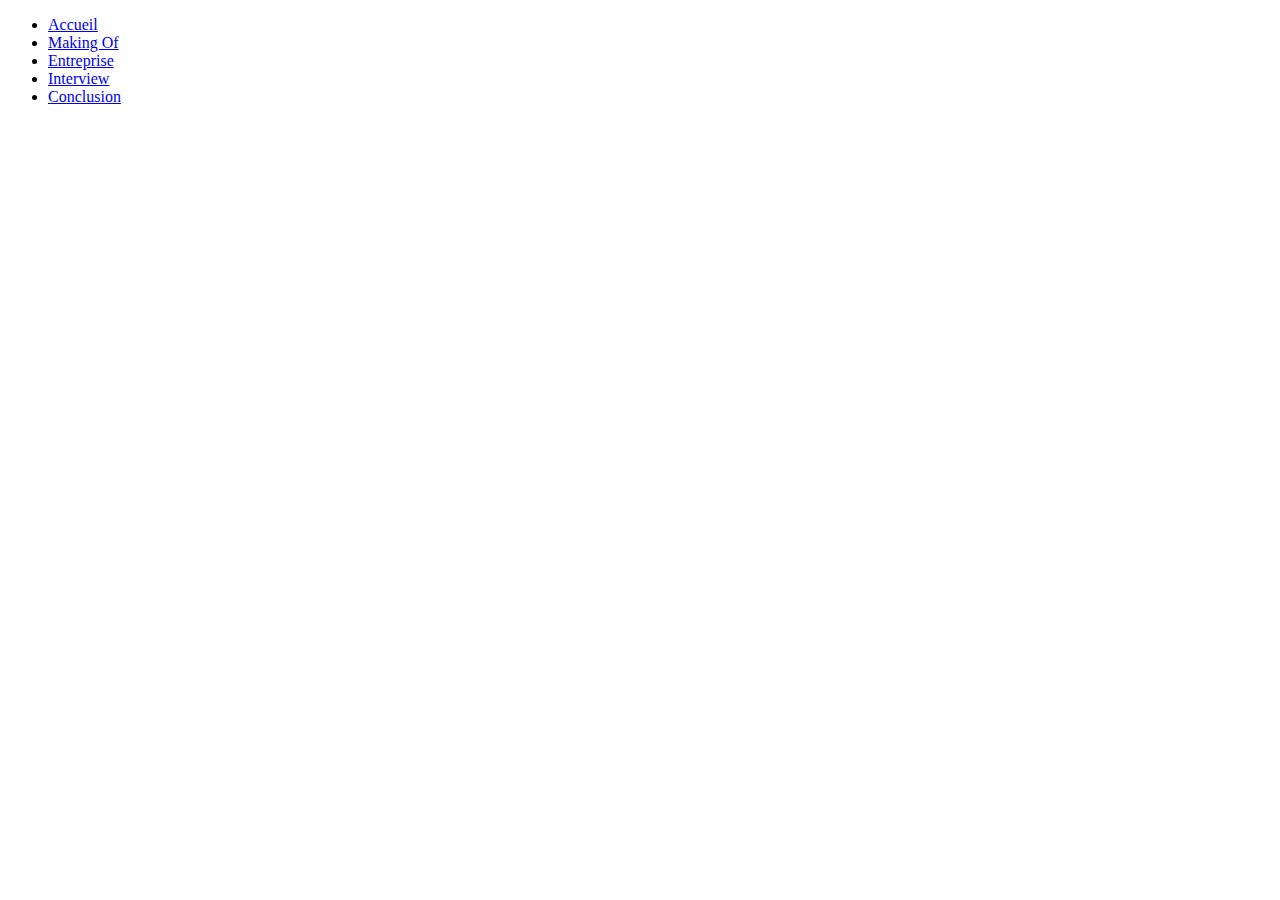
==== conclusion.html @ c5726673 "interv3" ====
<!DOCTYPE html>
<html lang="fr">
<head>
	<meta charset="UTF-8">
	<title>Interview Webdev</title>
	<link rel="stylesheet" type="text/css" href="css/style.css">
	<meta name="description" content="
	interview d'un web Developer">
	<meta name="keywords" content="Web Developer interview BeCode">
	<meta name="viewport" content="width=device-width, initial-scale=1.0">
</head>
<body>
	<header>
		<nav>
			<ul>
				<li><a href="index.html">Accueil</a></li>
				<li><a href="makingof.html">Making Of</a></li>
				<li><a href="entreprise.html">Entreprise</a></li>
				<li><a href="interview.html">Interview</a></li>
				<li><a href="conclusion.html">Conclusion</a></li>
			</ul>
		</nav>
		<h1></h1>
	</header>
	<main>
		<section>
			<figure><img src="img/" alt=""> </figure>
		</section>
		<section>
			<h2></h2>
			<article>
				<h3></h3>
					<p></p>
			</article>
			<article>
				<h3></h3>
					<p></p>
			</article>
					
		</section>
	</main>
	<footer>
		
	</footer>
	
	
</body>
</html>
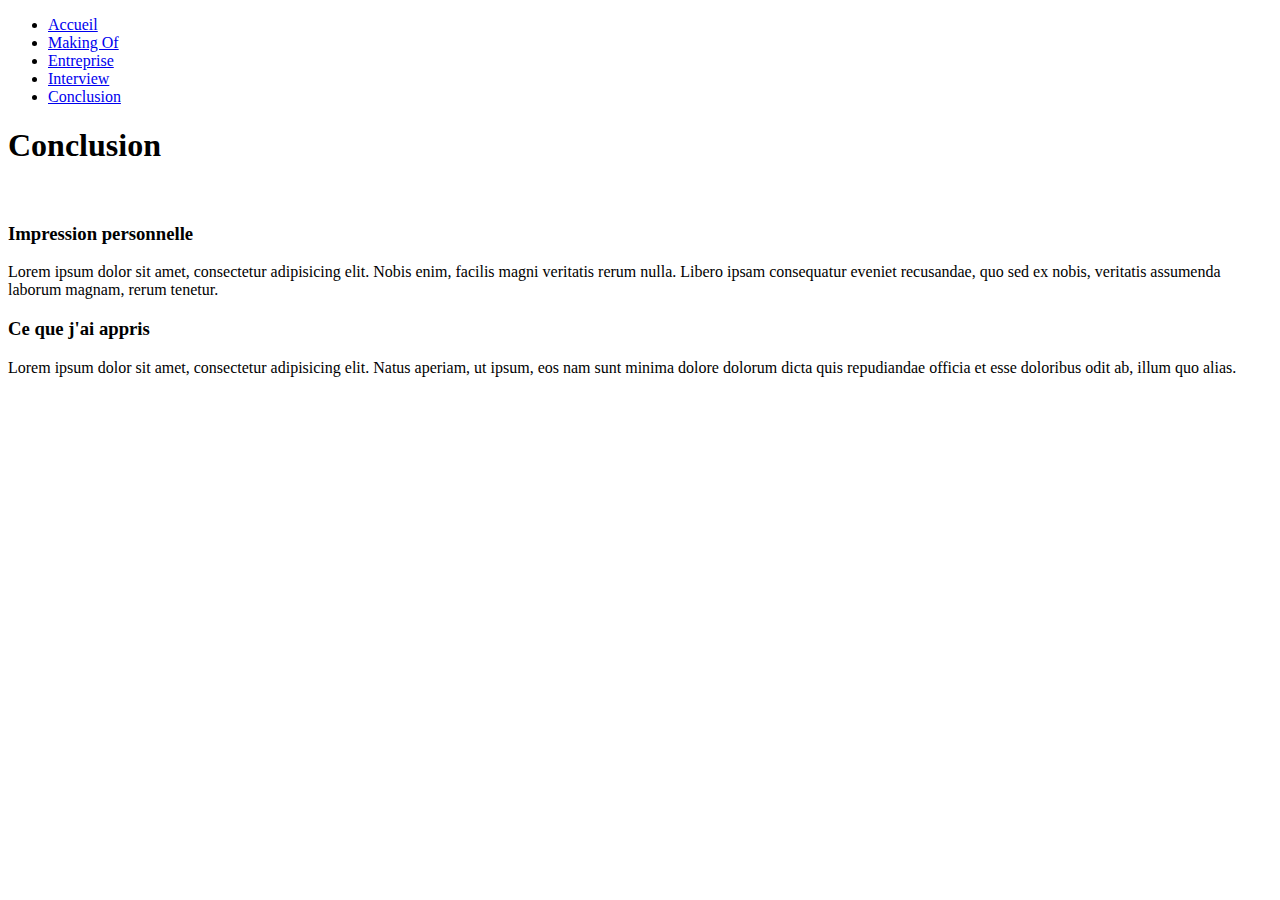
==== commit cbb8093c: "interv4" ====
--- a/conclusion.html
+++ b/conclusion.html
@@ -20,21 +20,20 @@
 				<li><a href="conclusion.html">Conclusion</a></li>
 			</ul>
 		</nav>
-		<h1></h1>
+		<h1>Conclusion</h1>
 	</header>
 	<main>
 		<section>
 			<figure><img src="img/" alt=""> </figure>
 		</section>
 		<section>
-			<h2></h2>
 			<article>
-				<h3></h3>
-					<p></p>
+				<h3>Impression personnelle</h3>
+					<p>Lorem ipsum dolor sit amet, consectetur adipisicing elit. Nobis enim, facilis magni veritatis rerum nulla. Libero ipsam consequatur eveniet recusandae, quo sed ex nobis, veritatis assumenda laborum magnam, rerum tenetur.</p>
 			</article>
 			<article>
-				<h3></h3>
-					<p></p>
+				<h3>Ce que j'ai appris</h3>
+					<p>Lorem ipsum dolor sit amet, consectetur adipisicing elit. Natus aperiam, ut ipsum, eos nam sunt minima dolore dolorum dicta quis repudiandae officia et esse doloribus odit ab, illum quo alias.</p>
 			</article>
 					
 		</section>
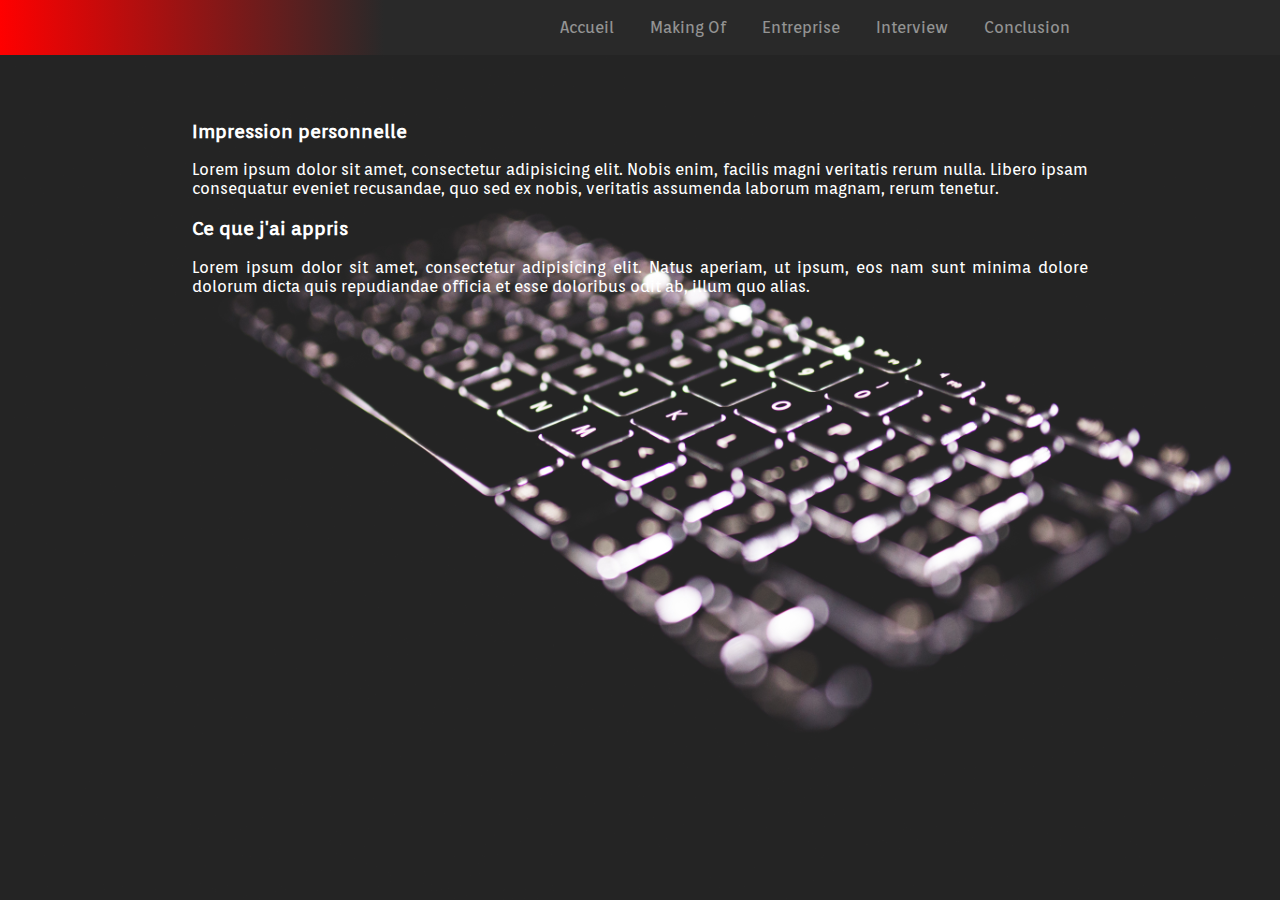
==== commit b21ec902: "ajoutsmardi" ====
--- a/conclusion.html
+++ b/conclusion.html
@@ -8,6 +8,10 @@
 	interview d'un web Developer">
 	<meta name="keywords" content="Web Developer interview BeCode">
 	<meta name="viewport" content="width=device-width, initial-scale=1.0">
+	<!--font-->
+	<link href="https://fonts.googleapis.com/css?family=Orienta" rel="stylesheet">
+	<!--fontawesome-->
+	<link rel="stylesheet" href="https://cdnjs.cloudflare.com/ajax/libs/font-awesome/4.7.0/css/font-awesome.min.css">
 </head>
 <body>
 	<header>
--- a/css/style.css
+++ b/css/style.css
@@ -0,0 +1,107 @@
+
+
+body{
+	margin: 0;
+	font-family: Orienta, Serif;
+	text-align: justify;
+	background-image: url('../img/indexfoto.jpg');
+	/*https://www.pexels.com/search/web%20design/*/
+	background-size: 100%;
+	color: #fff;
+
+}
+
+main{
+	width: 70%;
+	margin: auto;
+
+}
+
+
+a{
+	text-decoration: none;
+	color: #fff;
+}
+
+li{
+	list-style-type: none;
+}
+
+/*MENU*/
+
+header nav{
+	width: 100%;
+	position: fixed;
+	/*! tjs dire à quelle position un fixe doit rester avec un "top", bottom ect..*/
+	top:0;
+	background:linear-gradient(
+      to right,
+      red,
+      #292929 30%);
+
+}
+
+header ul{
+	display: flex;
+	justify-content: flex-end;
+	margin: 0 15%;
+}
+
+header li{
+	display: inline-block;
+	padding: 18px;
+	margin: ;
+	opacity: 0.5;
+	
+}
+
+header li:hover{
+	transition: 0.9s ease;
+  	opacity: 1;
+}
+
+
+
+/*GRAND TITRE*/
+
+.titre{
+	margin-top: 85px;
+	text-align: center;
+}
+
+
+/*MAIN*/
+
+main{
+	
+}
+
+
+
+/*MAIN GAUCHE : IMAGE*/
+
+#image{
+	position: fixed;
+	top: 180px;
+	left: 50px;
+}
+
+#image img{
+	width: 250px;
+	filter: grayscale(100%);
+-webkit-clip-path: polygon(50% 0%, 100% 50%, 50% 100%, 0% 50%);
+clip-path: polygon(50% 0%, 100% 50%, 50% 100%, 0% 50%);
+}
+
+#image ul{
+	display: flex;
+	justify-content: space-between;
+}
+
+
+
+/*MAIN DROITE : TEXTE*/
+
+#texte{
+	margin-left: 300px;
+}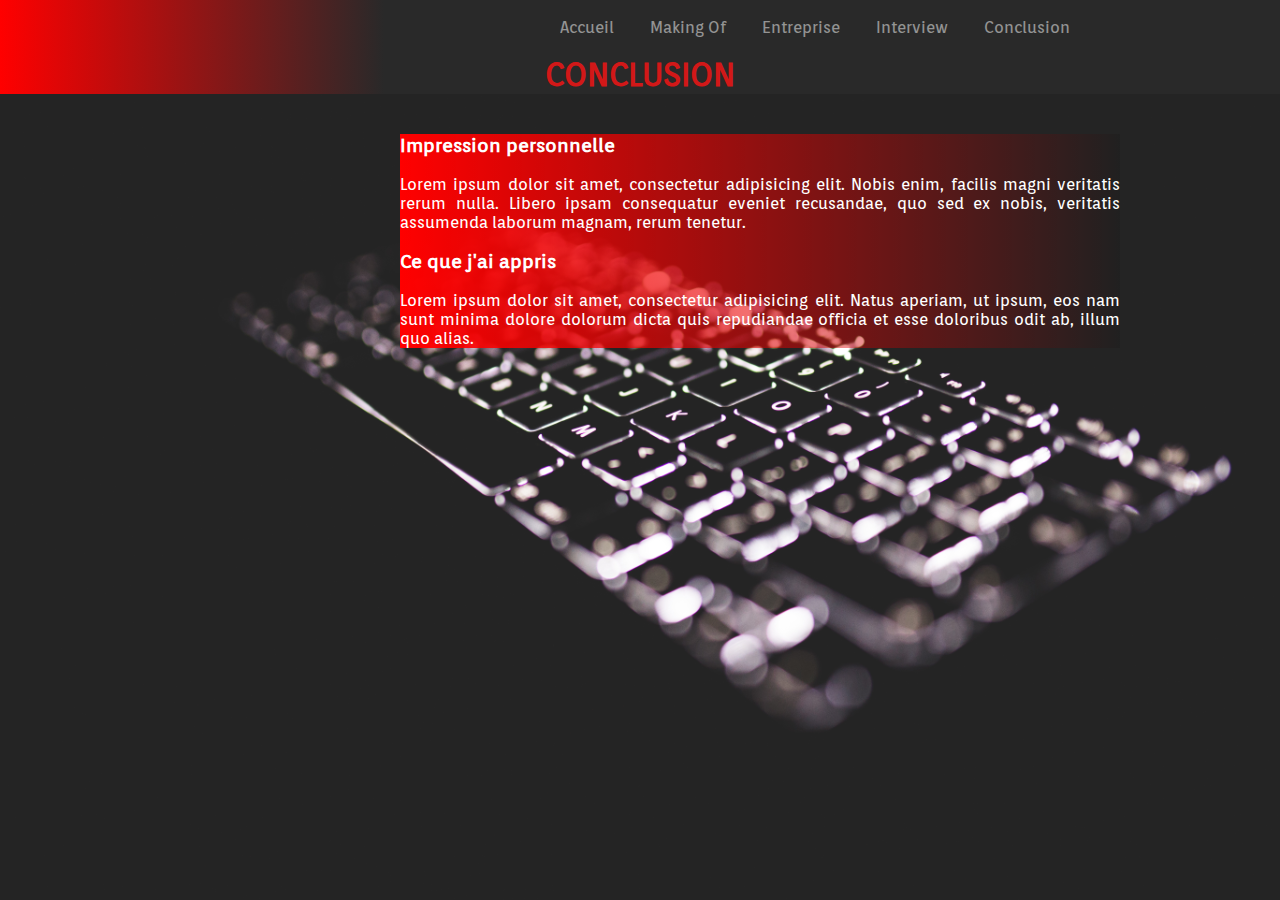
==== commit a718d674: "ajout opacity" ====
--- a/conclusion.html
+++ b/conclusion.html
@@ -24,13 +24,15 @@
 				<li><a href="conclusion.html">Conclusion</a></li>
 			</ul>
 		</nav>
-		<h1>Conclusion</h1>
+		<section class="titre">
+			<h1>Conclusion</h1>
+		</section>
 	</header>
 	<main>
-		<section>
+		<section class="image">
 			<figure><img src="img/" alt=""> </figure>
 		</section>
-		<section>
+		<section id="texte">
 			<article>
 				<h3>Impression personnelle</h3>
 					<p>Lorem ipsum dolor sit amet, consectetur adipisicing elit. Nobis enim, facilis magni veritatis rerum nulla. Libero ipsam consequatur eveniet recusandae, quo sed ex nobis, veritatis assumenda laborum magnam, rerum tenetur.</p>
--- a/css/style.css
+++ b/css/style.css
@@ -11,11 +11,6 @@
 
 }
 
-main{
-	width: 70%;
-	margin: auto;
-
-}
 
 
 a{
@@ -27,6 +22,13 @@
 	list-style-type: none;
 }
 
+/*HEADER*/
+
+header{
+	
+	
+}
+
 /*MENU*/
 
 header nav{
@@ -34,9 +36,7 @@
 	position: fixed;
 	/*! tjs dire à quelle position un fixe doit rester avec un "top", bottom ect..*/
 	top:0;
-	background:linear-gradient(
-      to right,
-      red,
+	background:linear-gradient(to right, red,
       #292929 30%);
 
 }
@@ -60,42 +60,63 @@
   	opacity: 1;
 }
 
-
-
 /*GRAND TITRE*/
 
 .titre{
-	margin-top: 85px;
+	margin: 55px auto 40px;
+	padding: 10px auto 10px;
 	text-align: center;
+	text-transform: uppercase;
+	color: #d21818;
+	background:linear-gradient(to right, red,
+      #292929 30%);
+	
 }
 
 
 /*MAIN*/
 
 main{
-	
+	width: 75%;
+	margin: auto;
 }
-
-
 
 /*MAIN GAUCHE : IMAGE*/
 
-#image{
+.image{
 	position: fixed;
 	top: 180px;
-	left: 50px;
+	left: 30px;
 }
 
-#image img{
-	width: 250px;
+.image img{
+	width: 260px;
 	filter: grayscale(100%);
--webkit-clip-path: polygon(50% 0%, 100% 50%, 50% 100%, 0% 50%);
-clip-path: polygon(50% 0%, 100% 50%, 50% 100%, 0% 50%);
+	-webkit-clip-path: polygon(50% 0%, 100% 50%, 50% 100%, 0% 50%);
+	clip-path: polygon(50% 0%, 100% 50%, 50% 100%, 0% 50%);
 }
 
-#image ul{
+.image ul{
 	display: flex;
-	justify-content: space-between;
+	justify-content: center;
+	padding-left: 0;
+	font-size: 35px;
+}
+
+.image li{
+	margin: 0 25px;
+}
+
+#sfdlogo{
+	text-align: center;
+}
+
+#sfdlogo img{
+	width: 80px;
+}
+
+#sfdlogo figcaption{
+	margin-top: 15px;
 }
 
 
@@ -103,5 +124,6 @@
 /*MAIN DROITE : TEXTE*/
 
 #texte{
-	margin-left: 300px;
+	background: linear-gradient(to right, red, rgba(0,0,0, 0.1) );
+	margin-left: 25%;
 }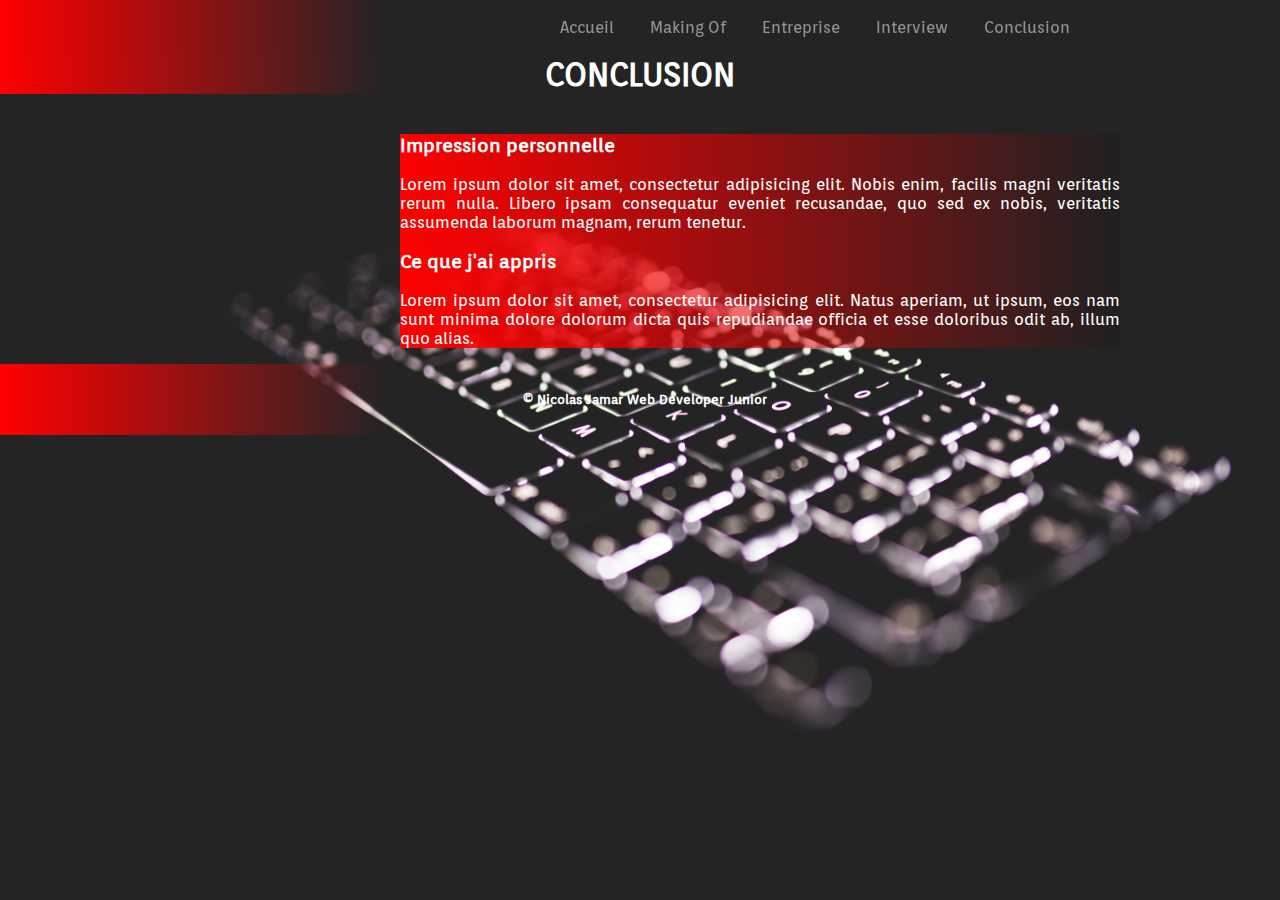
==== commit 532c9156: "suitefooter" ====
--- a/conclusion.html
+++ b/conclusion.html
@@ -45,7 +45,7 @@
 		</section>
 	</main>
 	<footer>
-		
+		<h5>© Nicolas Jamar Web Developer Junior</h5>
 	</footer>
 	
 	
--- a/css/style.css
+++ b/css/style.css
@@ -1,16 +1,25 @@
-
-
 body{
 	margin: 0;
+	padding: 0;
+	border: 0;
+
 	font-family: Orienta, Serif;
 	text-align: justify;
 	background-image: url('../img/indexfoto.jpg');
 	/*https://www.pexels.com/search/web%20design/*/
-	background-size: 100%;
+	background-size: cover;
 	color: #fff;
 
 }
 
+#container{
+
+}
+
+table {
+	border-collapse: collapse;
+	border-spacing: 0;
+}
 
 
 a{
@@ -37,7 +46,7 @@
 	/*! tjs dire à quelle position un fixe doit rester avec un "top", bottom ect..*/
 	top:0;
 	background:linear-gradient(to right, red,
-      #292929 30%);
+      rgba(253,253,253,0) 30%);
 
 }
 
@@ -67,9 +76,9 @@
 	padding: 10px auto 10px;
 	text-align: center;
 	text-transform: uppercase;
-	color: #d21818;
+	color: #fff;
 	background:linear-gradient(to right, red,
-      #292929 30%);
+	 rgba(253,253,253,0) 30%);
 	
 }
 
@@ -126,4 +135,16 @@
 #texte{
 	background: linear-gradient(to right, red, rgba(0,0,0, 0.1) );
 	margin-left: 25%;
+}
+
+/*FOOTER*/
+
+footer{
+	width: 100%;
+	height: 100%;
+	padding: 5px !important;
+	background:linear-gradient(to right, red,
+	 rgba(253,253,253,0) 30%);
+	text-align: center;
+	justify-content: center;
 }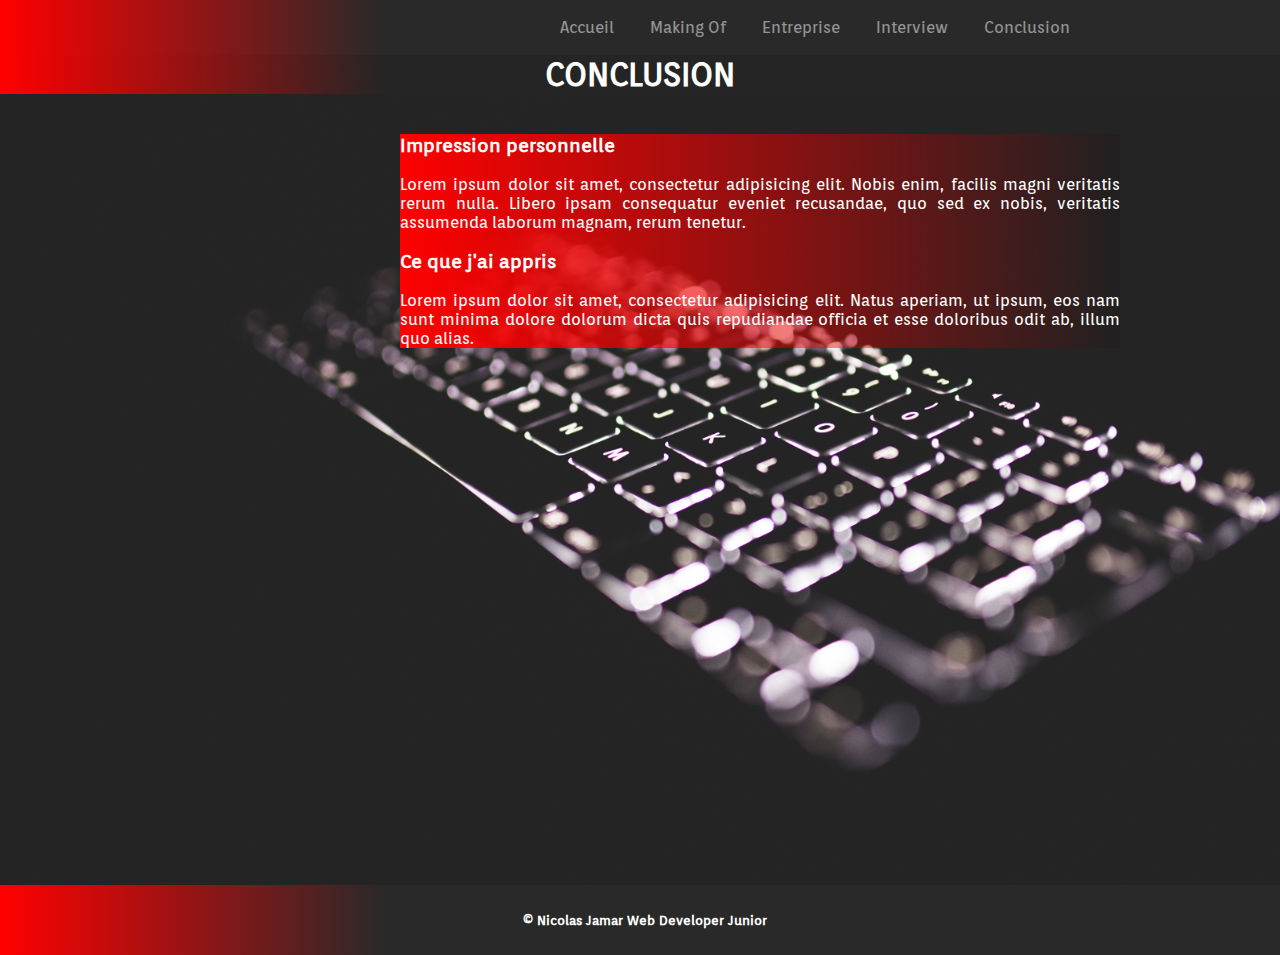
==== commit 353ec6e5: "bodyrelative" ====
--- a/conclusion.html
+++ b/conclusion.html
@@ -14,6 +14,7 @@
 	<link rel="stylesheet" href="https://cdnjs.cloudflare.com/ajax/libs/font-awesome/4.7.0/css/font-awesome.min.css">
 </head>
 <body>
+	<div id="container">
 	<header>
 		<nav>
 			<ul>
@@ -47,7 +48,7 @@
 	<footer>
 		<h5>© Nicolas Jamar Web Developer Junior</h5>
 	</footer>
-	
+	</div>
 	
 </body>
 </html>--- a/css/style.css
+++ b/css/style.css
@@ -1,26 +1,34 @@
+html, body{
+	margin:0;
+   	padding:0;
+   	height:100%;
+}
+
 body{
-	margin: 0;
-	padding: 0;
+	
 	border: 0;
-
 	font-family: Orienta, Serif;
 	text-align: justify;
 	background-image: url('../img/indexfoto.jpg');
-	/*https://www.pexels.com/search/web%20design/*/
+	/* https://www.pexels.com/search/web%20design/ */
 	background-size: cover;
 	color: #fff;
 
 }
 
 #container{
-
+	height: auto;
+    min-height: 100%;
+    position: relative;
+    
 }
 
+/*
 table {
 	border-collapse: collapse;
 	border-spacing: 0;
 }
-
+*/
 
 a{
 	text-decoration: none;
@@ -46,7 +54,7 @@
 	/*! tjs dire à quelle position un fixe doit rester avec un "top", bottom ect..*/
 	top:0;
 	background:linear-gradient(to right, red,
-      rgba(253,253,253,0) 30%);
+     rgba(41, 41, 41, 1) 30%);
 
 }
 
@@ -78,7 +86,7 @@
 	text-transform: uppercase;
 	color: #fff;
 	background:linear-gradient(to right, red,
-	 rgba(253,253,253,0) 30%);
+	 #29292930  30%);
 	
 }
 
@@ -88,6 +96,7 @@
 main{
 	width: 75%;
 	margin: auto;
+
 }
 
 /*MAIN GAUCHE : IMAGE*/
@@ -135,16 +144,22 @@
 #texte{
 	background: linear-gradient(to right, red, rgba(0,0,0, 0.1) );
 	margin-left: 25%;
+	
 }
 
 /*FOOTER*/
 
 footer{
+	position: absolute;
 	width: 100%;
-	height: 100%;
-	padding: 5px !important;
+	
+	margin-top: 100px;
+
+	bottom: 0;
+		
+	padding: 5px;
 	background:linear-gradient(to right, red,
-	 rgba(253,253,253,0) 30%);
+	 rgba(41, 41, 41, 1) 30%);
 	text-align: center;
 	justify-content: center;
 }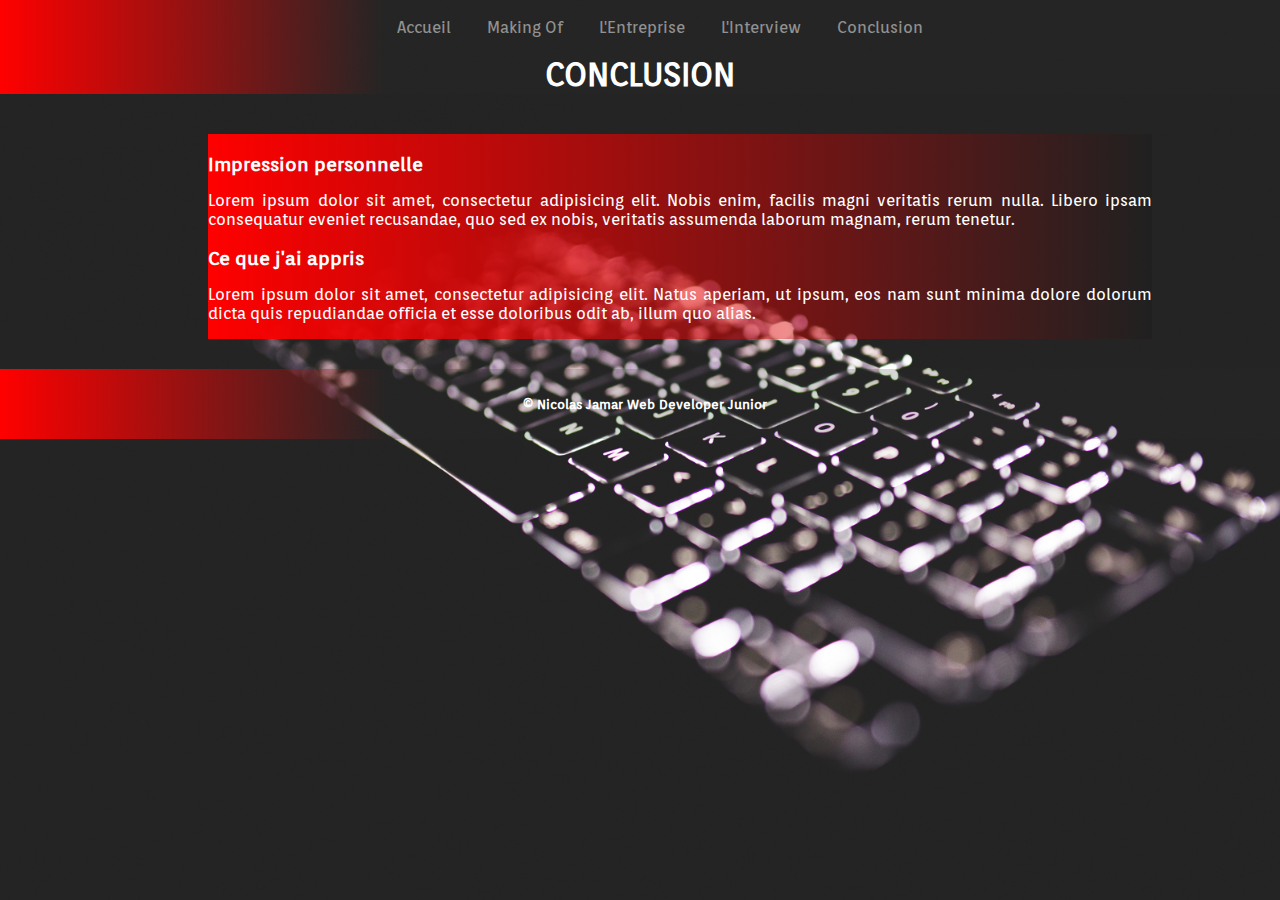
==== commit a66750b1: "footer 100px" ====
--- a/conclusion.html
+++ b/conclusion.html
@@ -20,8 +20,8 @@
 			<ul>
 				<li><a href="index.html">Accueil</a></li>
 				<li><a href="makingof.html">Making Of</a></li>
-				<li><a href="entreprise.html">Entreprise</a></li>
-				<li><a href="interview.html">Interview</a></li>
+				<li><a href="entreprise.html">L'Entreprise</a></li>
+				<li><a href="interview.html">L'Interview</a></li>
 				<li><a href="conclusion.html">Conclusion</a></li>
 			</ul>
 		</nav>
@@ -45,9 +45,9 @@
 					
 		</section>
 	</main>
-	<footer>
-		<h5>© Nicolas Jamar Web Developer Junior</h5>
-	</footer>
+		<footer>
+			<h5>© Nicolas Jamar Web Developer Junior</h5>
+		</footer>
 	</div>
 	
 </body>
--- a/css/style.css
+++ b/css/style.css
@@ -4,31 +4,33 @@
    	height:100%;
 }
 
-body{
-	
-	border: 0;
+body{	
 	font-family: Orienta, Serif;
 	text-align: justify;
 	background-image: url('../img/indexfoto.jpg');
 	/* https://www.pexels.com/search/web%20design/ */
 	background-size: cover;
 	color: #fff;
-
+	/*position: relative;*/
 }
 
 #container{
 	height: auto;
-    min-height: 100%;
-    position: relative;
-    
+    /*min-height: 100%;*/
+    position: relative;	  
 }
 
-/*
-table {
-	border-collapse: collapse;
-	border-spacing: 0;
+h1, h4{
+	margin-top: 0;
 }
-*/
+
+h3{
+	margin-bottom: 0;
+}
+
+h4{
+	padding-top: 25px;
+}
 
 a{
 	text-decoration: none;
@@ -41,26 +43,20 @@
 
 /*HEADER*/
 
-header{
-	
-	
-}
-
 /*MENU*/
 
 header nav{
 	width: 100%;
-	position: fixed;
+	/*position: fixed;
 	/*! tjs dire à quelle position un fixe doit rester avec un "top", bottom ect..*/
 	top:0;
 	background:linear-gradient(to right, red,
-     rgba(41, 41, 41, 1) 30%);
-
+     #29292930   30%);
 }
 
 header ul{
 	display: flex;
-	justify-content: flex-end;
+	justify-content: center;
 	margin: 0 15%;
 }
 
@@ -75,13 +71,15 @@
 header li:hover{
 	transition: 0.9s ease;
   	opacity: 1;
+  	font-size: 30px;
 }
+
 
 /*GRAND TITRE*/
 
 .titre{
-	margin: 55px auto 40px;
-	padding: 10px auto 10px;
+	margin: 0px auto 40px;
+	padding: 20px auto 10px;
 	text-align: center;
 	text-transform: uppercase;
 	color: #fff;
@@ -94,17 +92,18 @@
 /*MAIN*/
 
 main{
-	width: 75%;
+	width: 80%;
 	margin: auto;
+	display: flex;
+	flex-direction: row;
+	margin-bottom: 100px;
 
 }
 
 /*MAIN GAUCHE : IMAGE*/
 
 .image{
-	position: fixed;
-	top: 180px;
-	left: 30px;
+	padding-left: -30px;
 }
 
 .image img{
@@ -113,6 +112,7 @@
 	-webkit-clip-path: polygon(50% 0%, 100% 50%, 50% 100%, 0% 50%);
 	clip-path: polygon(50% 0%, 100% 50%, 50% 100%, 0% 50%);
 }
+
 
 .image ul{
 	display: flex;
@@ -123,6 +123,12 @@
 
 .image li{
 	margin: 0 25px;
+}
+
+.image a:hover{
+	color: red;
+	transition: 0.9s ease;
+	font-size: 43px;
 }
 
 #sfdlogo{
@@ -143,23 +149,50 @@
 
 #texte{
 	background: linear-gradient(to right, red, rgba(0,0,0, 0.1) );
-	margin-left: 25%;
 	
+
+
 }
+
+#content1, #content2, #content3, #content4, #content5, #content6{
+	display: none;
+}
+
+button{
+	font-family: Orienta, Serif;
+	background-color: red;
+	color: #fff;
+	border: none;
+	cursor: pointer;
+	background:linear-gradient(to right, red,
+     #29292930   30%);
+}
+
+button:focus{
+	transition: 0.9s ease;
+}
+
+/*
+.show:hover + .content{
+	display: block;
+}
+
+.content:hover{
+	display: block;
+}
+*/
 
 /*FOOTER*/
 
 footer{
+
 	position: absolute;
+	bottom: -100px;
+
 	width: 100%;
-	
-	margin-top: 100px;
-
-	bottom: 0;
-		
 	padding: 5px;
 	background:linear-gradient(to right, red,
-	 rgba(41, 41, 41, 1) 30%);
+	 #29292930  30%);
 	text-align: center;
 	justify-content: center;
-}+}
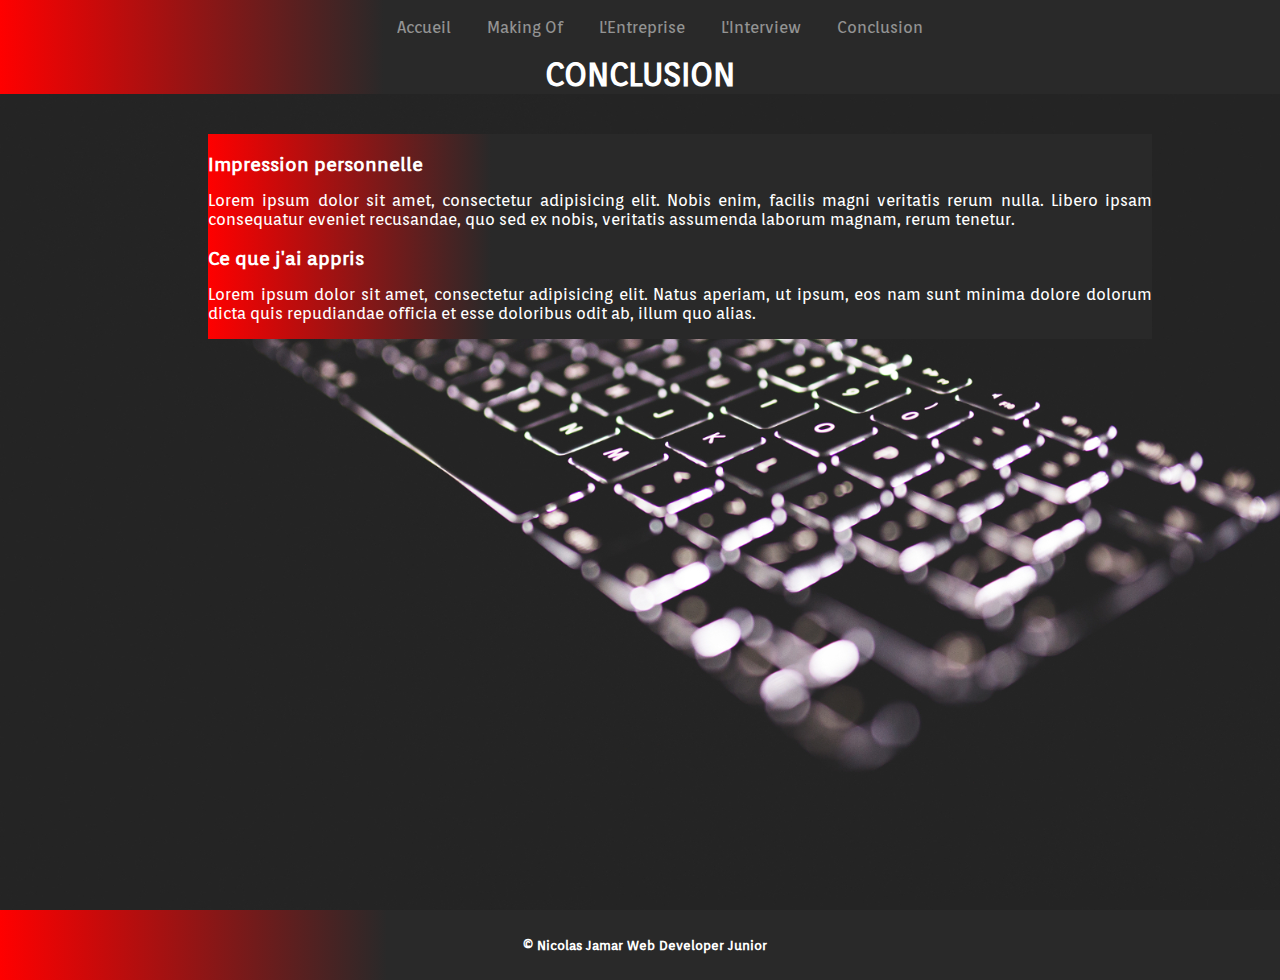
==== commit 4eeefea6: "sassfinal" ====
--- a/conclusion.html
+++ b/conclusion.html
@@ -3,7 +3,7 @@
 <head>
 	<meta charset="UTF-8">
 	<title>Interview Webdev</title>
-	<link rel="stylesheet" type="text/css" href="css/style.css">
+	<link rel="stylesheet" type="text/css" href="assets/css/style.css">
 	<meta name="description" content="
 	interview d'un web Developer">
 	<meta name="keywords" content="Web Developer interview BeCode">
--- a/assets/css/style.css
+++ b/assets/css/style.css
@@ -0,0 +1,135 @@
+@charset "UTF-8";
+html, body {
+  margin: 0;
+  padding: 0;
+  height: 100%; }
+
+body {
+  font-family: Orienta, Serif;
+  text-align: justify;
+  background-image: url("../img/indexfoto.jpg");
+  /* https://www.pexels.com/search/web%20design/ */
+  background-size: cover;
+  color: #fff;
+  position: relative; }
+
+#container {
+  height: auto;
+  min-height: 100%;
+  position: relative; }
+
+h1, h4 {
+  margin-top: 0; }
+
+h3 {
+  margin-bottom: 0; }
+
+h4 {
+  padding-top: 25px;
+  color: #FF0000;
+  background-color: #fff; }
+
+a {
+  text-decoration: none;
+  color: #fff; }
+
+li {
+  list-style-type: none; }
+
+/*HEADER*/
+/*MENU*/
+header nav {
+  width: 100%;
+  /*position: fixed;
+  /*! tjs dire à quelle position un fixe doit rester avec un "top", bottom ect..*/
+  top: 0;
+  background: linear-gradient(to right, #FF0000, #292929 30%); }
+header ul {
+  display: flex;
+  justify-content: center;
+  margin: 0 15%; }
+header li {
+  display: inline-block;
+  padding: 18px;
+  opacity: 0.5; }
+  header li:hover {
+    transition: 0.9s ease;
+    opacity: 1;
+    font-size: 30px; }
+
+/*GRAND TITRE*/
+.titre {
+  margin: 0px auto 40px;
+  padding: 20px auto 10px;
+  text-align: center;
+  text-transform: uppercase;
+  color: #fff;
+  background: linear-gradient(to right, #FF0000, #292929 30%); }
+
+/*MAIN*/
+main {
+  width: 80%;
+  margin: auto;
+  display: flex;
+  flex-direction: row; }
+
+/*MAIN GAUCHE : IMAGE*/
+.image {
+  padding-left: -30px; }
+  .image img {
+    width: 260px;
+    filter: grayscale(100%);
+    -webkit-clip-path: polygon(50% 0%, 100% 50%, 50% 100%, 0% 50%);
+    clip-path: polygon(50% 0%, 100% 50%, 50% 100%, 0% 50%); }
+  .image ul {
+    display: flex;
+    justify-content: center;
+    padding-left: 0;
+    font-size: 35px; }
+  .image li {
+    margin: 0 25px; }
+  .image a:hover {
+    color: #FF0000;
+    transition: 0.9s ease;
+    font-size: 43px; }
+
+#sfdlogo {
+  text-align: center; }
+  #sfdlogo img {
+    width: 80px; }
+  #sfdlogo figcaption {
+    margin-top: 15px; }
+
+/*MAIN DROITE : TEXTE*/
+#texte {
+  background: linear-gradient(to right, #FF0000, #292929 30%); }
+
+#content1, #content2, #content3, #content4, #content5, #content6 {
+  display: none; }
+
+button {
+  width: 400px;
+  height: 50px;
+  font-family: Orienta, Serif;
+  font-size: 18px;
+  text-align: left;
+  background-color: #FF0000;
+  color: #fff;
+  border: none;
+  cursor: pointer;
+  background: linear-gradient(to right, #FF0000, #292929 30%); }
+  button:active {
+    transition: 0.9s ease;
+    color: blue; }
+
+/*FOOTER*/
+footer {
+  position: absolute;
+  bottom: -80px;
+  width: 100%;
+  padding: 5px;
+  background: linear-gradient(to right, #FF0000, #292929 30%);
+  text-align: center;
+  justify-content: center; }
+
+/*# sourceMappingURL=style.css.map */
